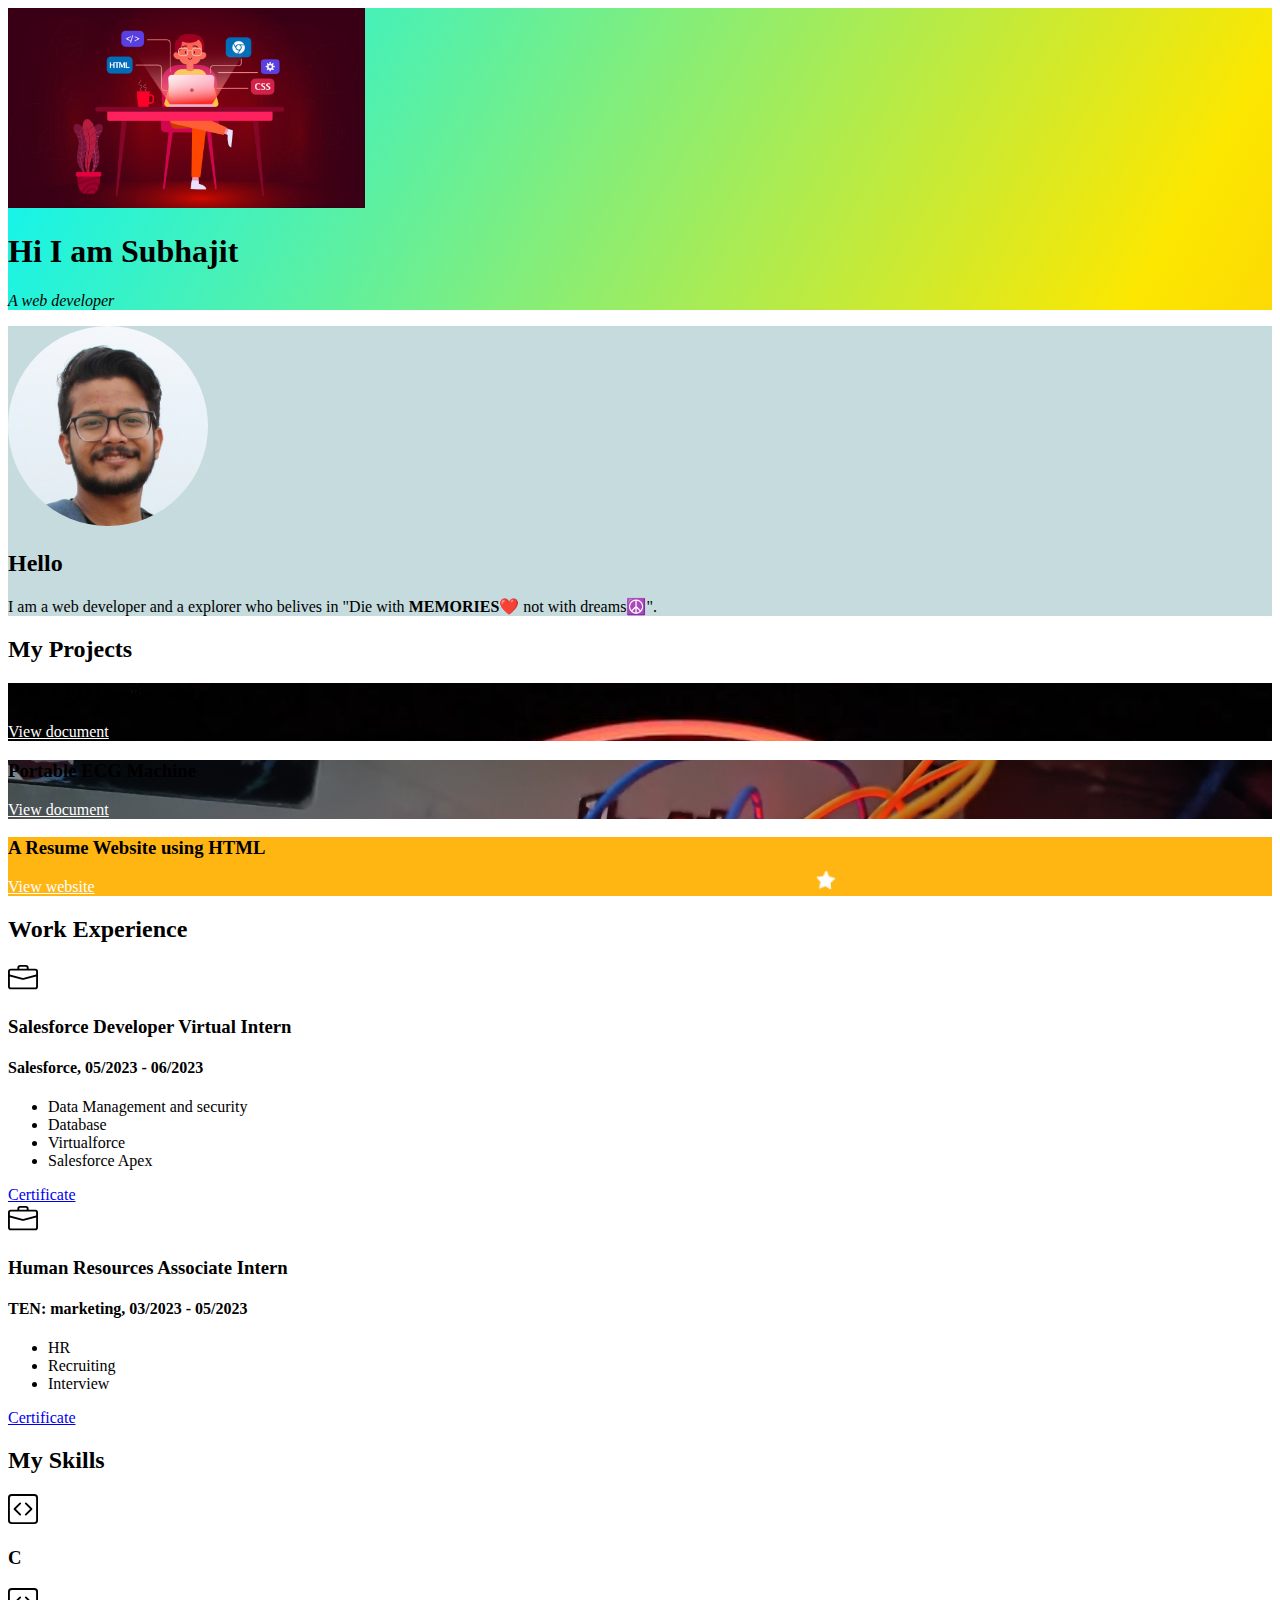
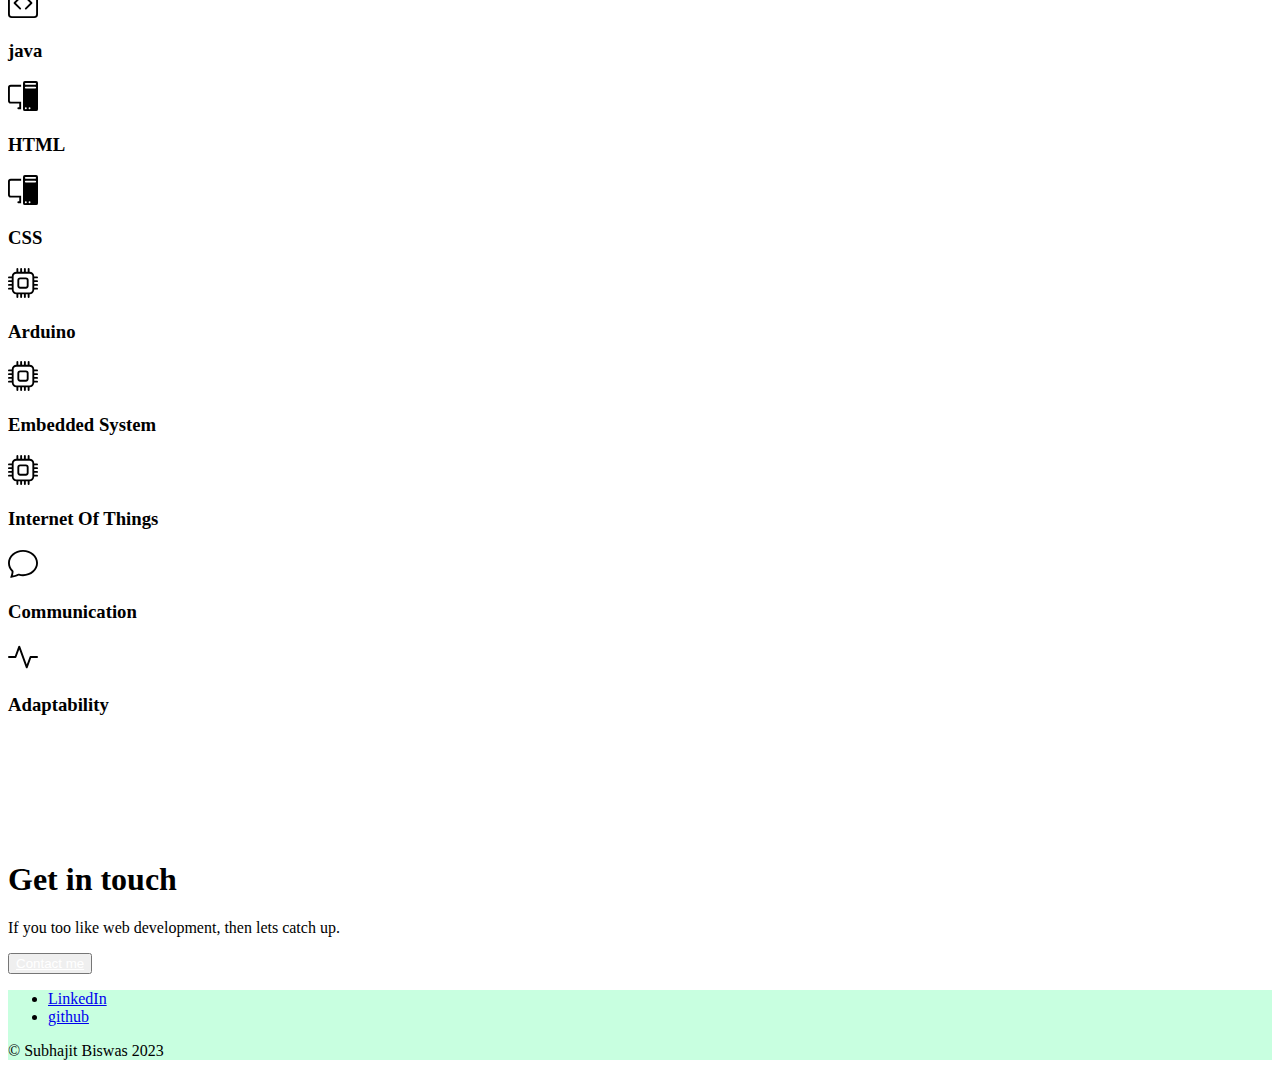
==== index.html @ 212359c9 "Add files via upload" ====
<!DOCTYPE html>
<html lang="en">
<head>
    <meta charset="UTF-8">
    <title>Subhajit Biswas</title>
    <link rel="stylesheet" href="./style.css" />
    <link href="https://cdn.jsdelivr.net/npm/bootstrap@5.3.1/dist/css/bootstrap.min.css" rel="stylesheet" integrity="sha384-4bw+/aepP/YC94hEpVNVgiZdgIC5+VKNBQNGCHeKRQN+PtmoHDEXuppvnDJzQIu9" crossorigin="anonymous">

</head>
<body>
    <!--title-->
    <section id="title" class="gradient-background">
        <div class="container col-xxl-8 px-4 py-5">
            <div class="row flex-lg-row-reverse align-items-center g-5 py-5">
              <div class="col-10 col-sm-8 col-lg-6">
                <img src="./background.jpg" class="d-block mx-lg-auto img-fluid" alt="background" height="200" loading="lazy">
              </div>
              <div class="col-lg-6">
                <h1 class="display-5 fw-bold text-body-emphasis lh-1 mb-3">Hi I am Subhajit</h1>
                <p class="lead" style="font-style:italic">A web developer</p>
              </div>
            </div>
          </div>
    </section>

    <!--intro-->
    <section class="intro">
        <div class="container">
            <div class="p-5 text-center rounded-3">
              <img src="./profile.jpeg" class="profile-image mb-3" />
              <h2 class="text-body-emphasis" >Hello</h2>
              <p class="col-lg-8 mx-auto fs-5 text-muted">
                I am a web developer and a explorer who belives in "Die with <span style="font-weight:bold;">MEMORIES❤️</span> not with dreams☮️".
              </p>
            </div>
          </div>
    </section>

    <!--projects-->
    <div class="container px-4 py-5" id="custom-cards">
        <h2 class="pb-2 border-bottom">My Projects</h2>
    
        <div class="row row-cols-1 row-cols-lg-3 align-items-stretch g-4 py-5">
          <div class="col">
            <div class="card card-cover h-100 overflow-hidden text-bg-dark rounded-4 shadow-lg" style="background-image: url('pov-led.jpg');">
              <div class="d-flex flex-column h-100 p-5 pb-3 text-white text-shadow-1">
                <h3 class="pt-5 mt-5 mb-4 display-6 lh-1 fw-bold">POV LED Display</h3>
                <a href="https://drive.google.com/file/d/1Zik9ojHVhe5NXjXlN0t8NcnFMhX_HkML/view?usp=drive_link" style="color: white;">View document</a>
              </div>
            </div>
          </div>
    
          <div class="col">
            <div class="card card-cover h-100 overflow-hidden text-bg-dark rounded-4 shadow-lg" style="background-image: url('portable-ECG.jpg');">
              <div class="d-flex flex-column h-100 p-5 pb-3 text-white text-shadow-1">
                <h3 class="pt-5 mt-5 mb-4 display-6 lh-1 fw-bold">Portable ECG Machine</h3>
                <a href="https://drive.google.com/file/d/1C7ayjSUxWveyCSj6aMy6PJJY8Rn41Lwu/view?usp=drive_link" style="color:white">View document</a>
                
              </div>
            </div>
          </div>
    
          <div class="col">
            <div class="card card-cover h-100 overflow-hidden text-bg-dark rounded-4 shadow-lg" style="background-image: url('resume-image.png');">
              <div class="d-flex flex-column h-100 p-5 pb-3  text-dark">
                <h3 class="pt-5 mt-5 mb-4 display-6 lh-1 fw-bold">A Resume Website using HTML</h3>
                <a href="https://subhajit-13.github.io/html-resume/" style="color: white;">View website</a>
                
              </div>
            </div>
          </div>
        </div>
      </div>

<!--work-->
<section>
  <div class="container px-4 py-5" id="featured-3">
    <h2 class="pb-2 border-bottom">Work Experience</h2>
    <div class="row g-4 py-3 row-cols-1 row-cols-lg-2">
      <div class="feature col">
        <div class="feature-icon d-inline-flex align-items-center justify-content-center text-bg-white bg-gradient p-1 fs-2 mb-3">
          <img src="./briefcase.svg" alt="briefcase" height="30"/>
        </div>
        <h3 class="fs-2 text-body-emphasis">Salesforce Developer Virtual Intern</h3>
        <h4 class="fs-4 text-body-emphasis">Salesforce, 05/2023 - 06/2023</h4>
        <ul>
          <li>Data Management and security</li>
          <li>Database</li>
          <li>Virtualforce</li>
          <li>Salesforce Apex</li>
        </ul>
        <a href="https://drive.google.com/file/d/1kSVPE9s18pUyL2MzVvbq5mZbr4wiEwqN/view?usp=sharing">Certificate</a>
      </div>

      <div class="feature col">
        <div class="feature-icon d-inline-flex align-items-center justify-content-center text-bg-white bg-gradient p-1 fs-2 mb-3">
          <img src="./briefcase.svg" alt="briefcase" height="30"/>
        </div>
        <h3 class="fs-2 text-body-emphasis">Human Resources Associate Intern</h3>
        <h4 class="fs-4 text-body-emphasis">TEN: marketing, 03/2023 - 05/2023</h4>
        <ul>
          <li>HR</li>
          <li>Recruiting</li>
          <li>Interview</li>
        </ul>
        <a href="https://drive.google.com/file/d/1T3TWWei52C2ybfjazGwnhpWfdzOnlJol/view?usp=sharing">Certificate</a>
      </div>
      
    </div>
  </div>
</section>

<!--skills-->
<section>
  <div class="container px-4 pt-5" id="icon-grid">
    <h2 class="pb-2 border-bottom">My Skills</h2>

    <div class="row row-cols-1 row-cols-sm-2 row-cols-md-3 row-cols-lg-4 g-5 py-5">
      <div class="col d-flex align-items-start">
        <img src="./code-square.svg" alt="c" height="30px"/>
        <div>
          <h3 class="fw-bold px-2 fs-3 text-body-emphasis">C</h3>
        </div>
      </div>
      <div class="col d-flex align-items-start">
        <img src="./code-square.svg" alt="java" height="30px"/>
        <div>
          <h3 class="fw-bold px-2 fs-4 text-body-emphasis">java</h3>
        </div>
      </div>
      <div class="col d-flex align-items-start">
        <img src="./pc-display.svg" alt="html" height="30px"/>
        <div>
          <h3 class="fw-bold px-3 fs-4 text-body-emphasis">HTML</h3>
        </div>
      </div>
      <div class="col d-flex align-items-start">
        <img src="./pc-display.svg" alt="css" height="30px"/>
        <div>
          <h3 class="fw-bold px-3 fs-4 text-body-emphasis">CSS</h3>
        </div>
      </div>
      <div class="col d-flex align-items-start">
        <img src="./cpu.svg" alt="arduino" height="30px"/>
        <div>
          <h3 class="fw-bold px-2 fs-4 text-body-emphasis">Arduino</h3>
          </div>
      </div>
      <div class="col d-flex align-items-start">
        <img src="./cpu.svg" alt="embedded" height="30px"/>
        <div>
          <h3 class="fw-bold px-2 fs-4 text-body-emphasis">Embedded System</h3>
          </div>
      </div>
      <div class="col d-flex align-items-start">
        <img src="./cpu.svg" alt="iot" height="30px"/>
        <div>
          <h3 class="fw-bold px-2 fs-4 text-body-emphasis">Internet Of Things</h3>
         </div>
      </div>
      <div class="col d-flex align-items-start">
        <img src="./chat.svg" alt="iot" height="30px"/>
        <div>
          <h3 class="fw-bold px-2 fs-4 text-body-emphasis">Communication</h3>
         </div>
      </div>
      <div class="col d-flex align-items-start">
        <img src="./activity.svg" alt="iot" height="30px"/>
        <div>
          <h3 class="fw-bold px-2 fs-4 text-body-emphasis">Adaptability</h3>
         </div>
      </div>
    </div>
  </div>
</section>

<!--contact-->
<section>
  <div class="container my-0">
    <div class="p-5 text-center bg-body-tertiary rounded-3">
      <svg class="bi mt-4 mb-3" style="color: var(--bs-indigo);" width="100" height="100"><use xlink:href="#bootstrap"></use></svg>
      <h1 class="text-body-emphasis">Get in touch</h1>
      <p class="col-lg-8 mx-auto fs-3 text-muted">
        If you too like web development, then lets catch up.
      </p>
      <div class="d-inline-flex gap-2 mb-5">
        <button class="d-inline-flex align-items-center btn btn-dark btn-lg px-4 rounded-pill" type="button">
          <a href="./contact.html" style="color: white;" >Contact me</a>
        </button>
      </div>
    </div>
  </div>
</section>

<!--footer-->
<section class="footer">
  <div class="container">
    <footer class="py-3 my-4">
      <ul class="nav justify-content-center border-bottom pb-3 mb-3">
        <li class="nav-item"><a href="https://www.linkedin.com/in/subhajit-biswas-263173222/" class="nav-link px-2 text-body-secondary">LinkedIn</a></li>
        <li class="nav-item"><a href="https://github.com/Subhajit-13" class="nav-link px-2 text-body-secondary">github</a></li>
      </ul>
      <p class="text-center text-dark">© Subhajit Biswas 2023</p>
    </footer>
  </div>
</section>
</body>
</html>
---- style.css ----
.gradient-background {
    background: linear-gradient(300deg, #FF6D28, #FCE700, #00F5FF);
    background-size: 180% 180%;
    animation: gradient-animation 18s ease infinite;
  }

  @keyframes gradient-animation {
    0% {
      background-position: 0% 50%;
    }
    50% {
      background-position: 100% 50%;
    }
    100% {
      background-position: 0% 50%;
    }
  }

  .intro{
    background-color: #c5dbdd;
  }

  .card-cover{
    background-size: cover;
  }
  .profile-image{
    height: 200px;
    border-radius: 50%;
  }
  .text-body-emphasis{
    font-family: 'Caveat', cursive;
font-family: 'Libre Baskerville', serif;
  }
  .footer{
    background-color: #C8FFE0;
  }
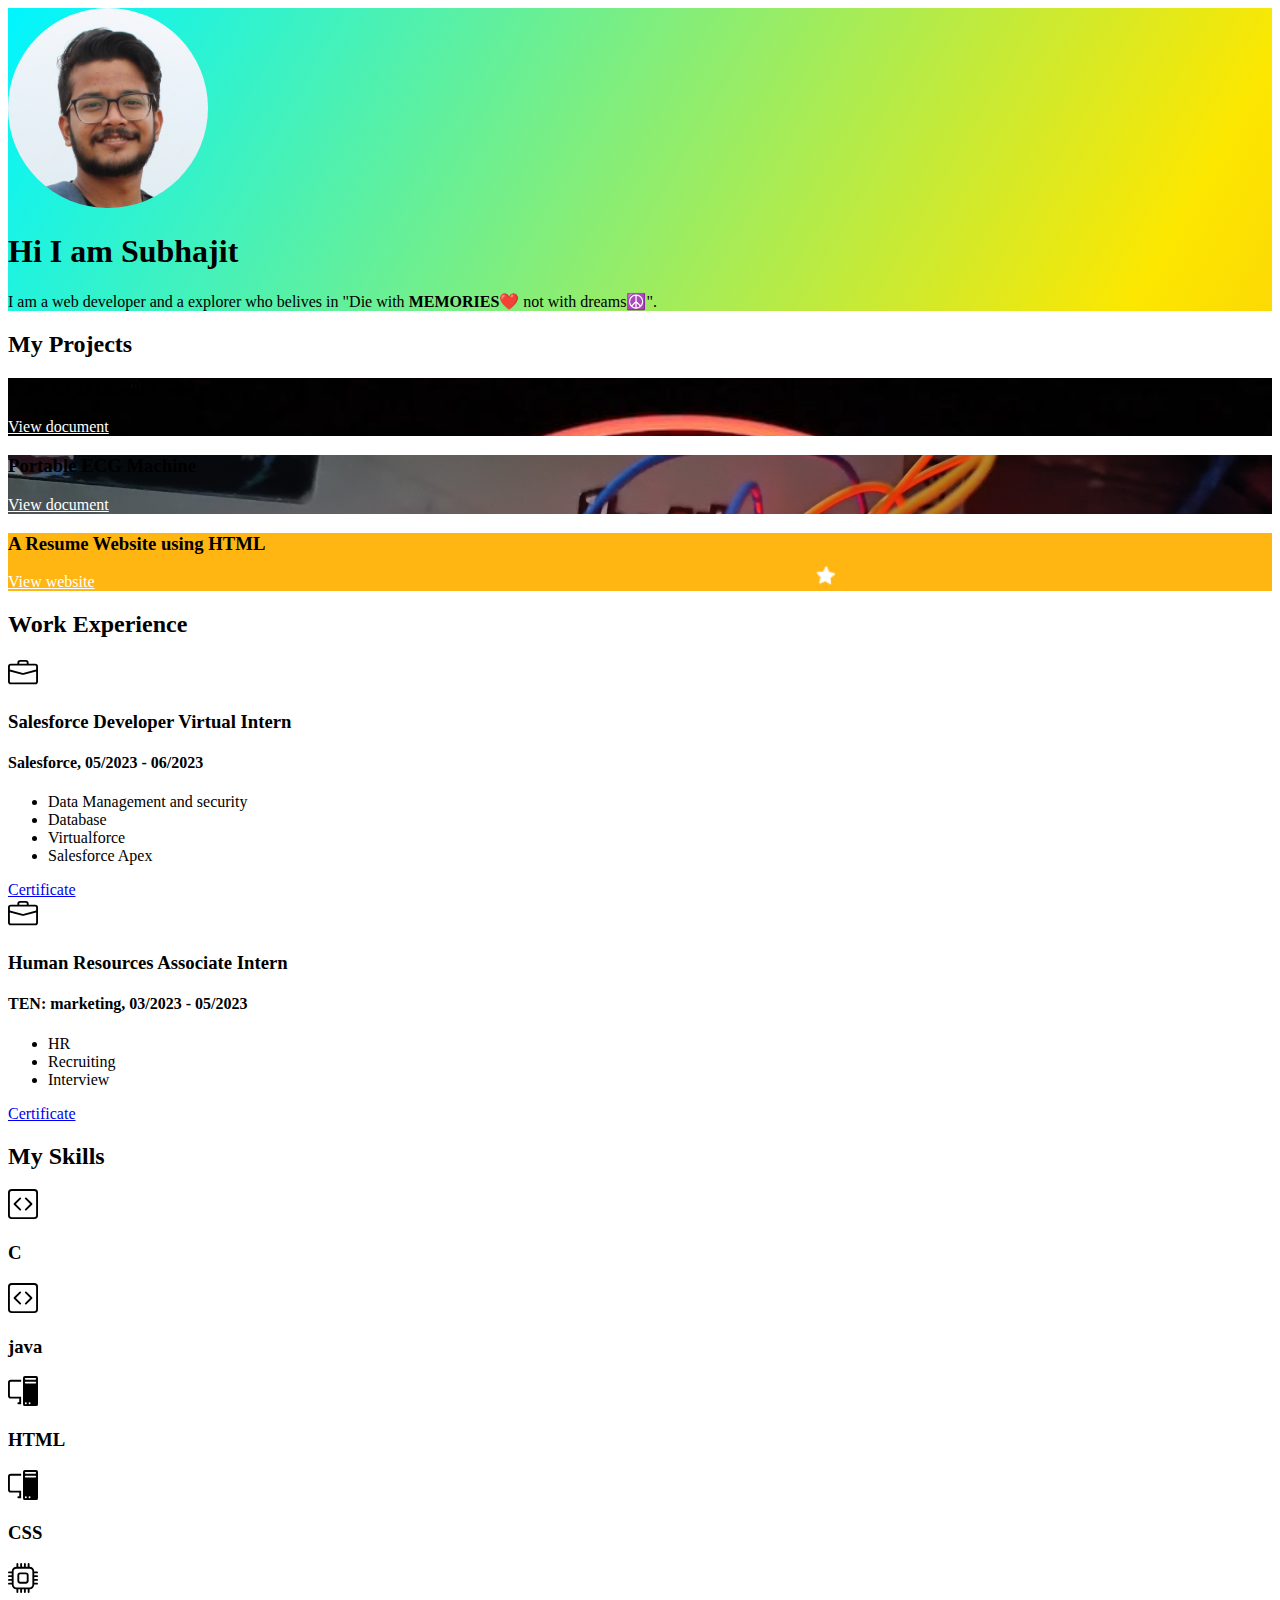
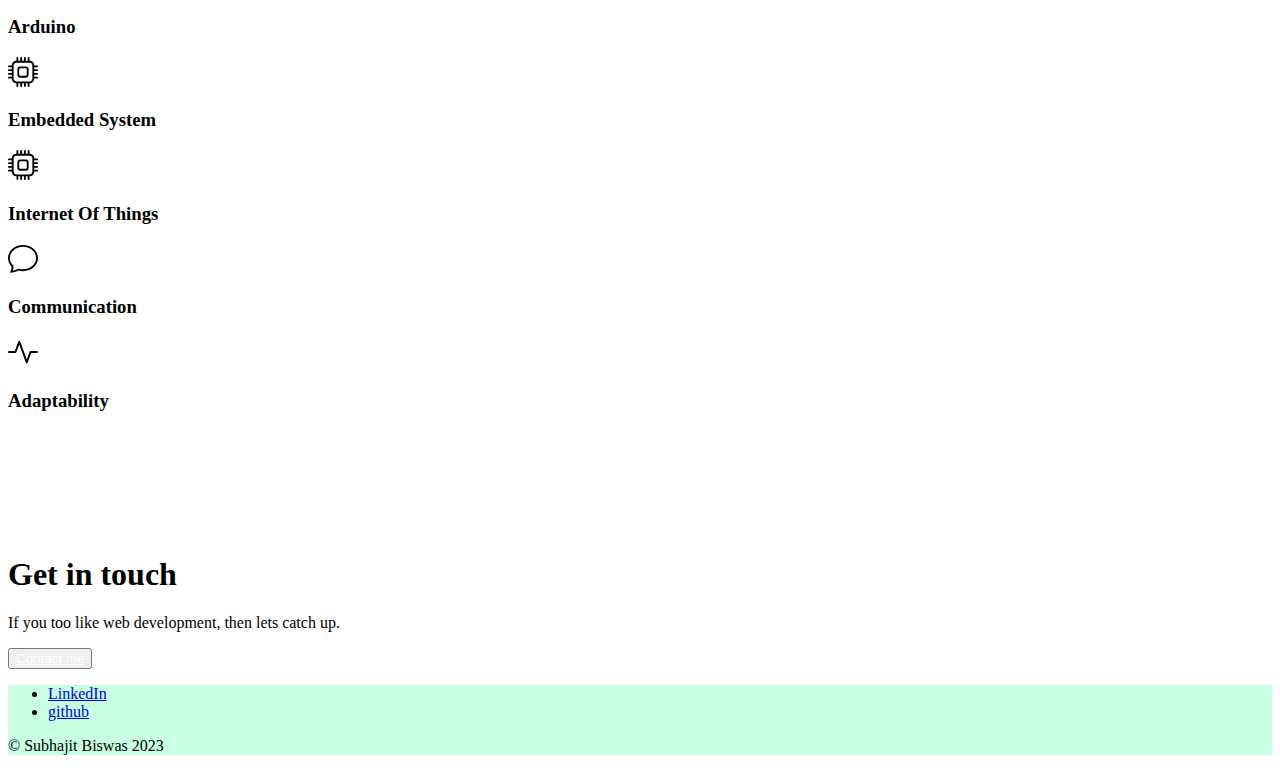
==== commit 44024a3c: "Update index.html" ====
--- a/index.html
+++ b/index.html
@@ -13,28 +13,18 @@
         <div class="container col-xxl-8 px-4 py-5">
             <div class="row flex-lg-row-reverse align-items-center g-5 py-5">
               <div class="col-10 col-sm-8 col-lg-6">
-                <img src="./background.jpg" class="d-block mx-lg-auto img-fluid" alt="background" height="200" loading="lazy">
+                <img src="./profile.jpeg" class="profile-image d-block mx-lg-auto img-fluid" alt="background" height="200" loading="lazy">
               </div>
               <div class="col-lg-6">
                 <h1 class="display-5 fw-bold text-body-emphasis lh-1 mb-3">Hi I am Subhajit</h1>
-                <p class="lead" style="font-style:italic">A web developer</p>
+                <p class="lead" > I am a web developer and a explorer who belives in "Die with <span style="font-weight:bold;">MEMORIES❤️</span> not with dreams☮️".
+                </p>
               </div>
             </div>
           </div>
     </section>
 
-    <!--intro-->
-    <section class="intro">
-        <div class="container">
-            <div class="p-5 text-center rounded-3">
-              <img src="./profile.jpeg" class="profile-image mb-3" />
-              <h2 class="text-body-emphasis" >Hello</h2>
-              <p class="col-lg-8 mx-auto fs-5 text-muted">
-                I am a web developer and a explorer who belives in "Die with <span style="font-weight:bold;">MEMORIES❤️</span> not with dreams☮️".
-              </p>
-            </div>
-          </div>
-    </section>
+    
 
     <!--projects-->
     <div class="container px-4 py-5" id="custom-cards">
@@ -205,4 +195,4 @@
   </div>
 </section>
 </body>
-</html>+</html>
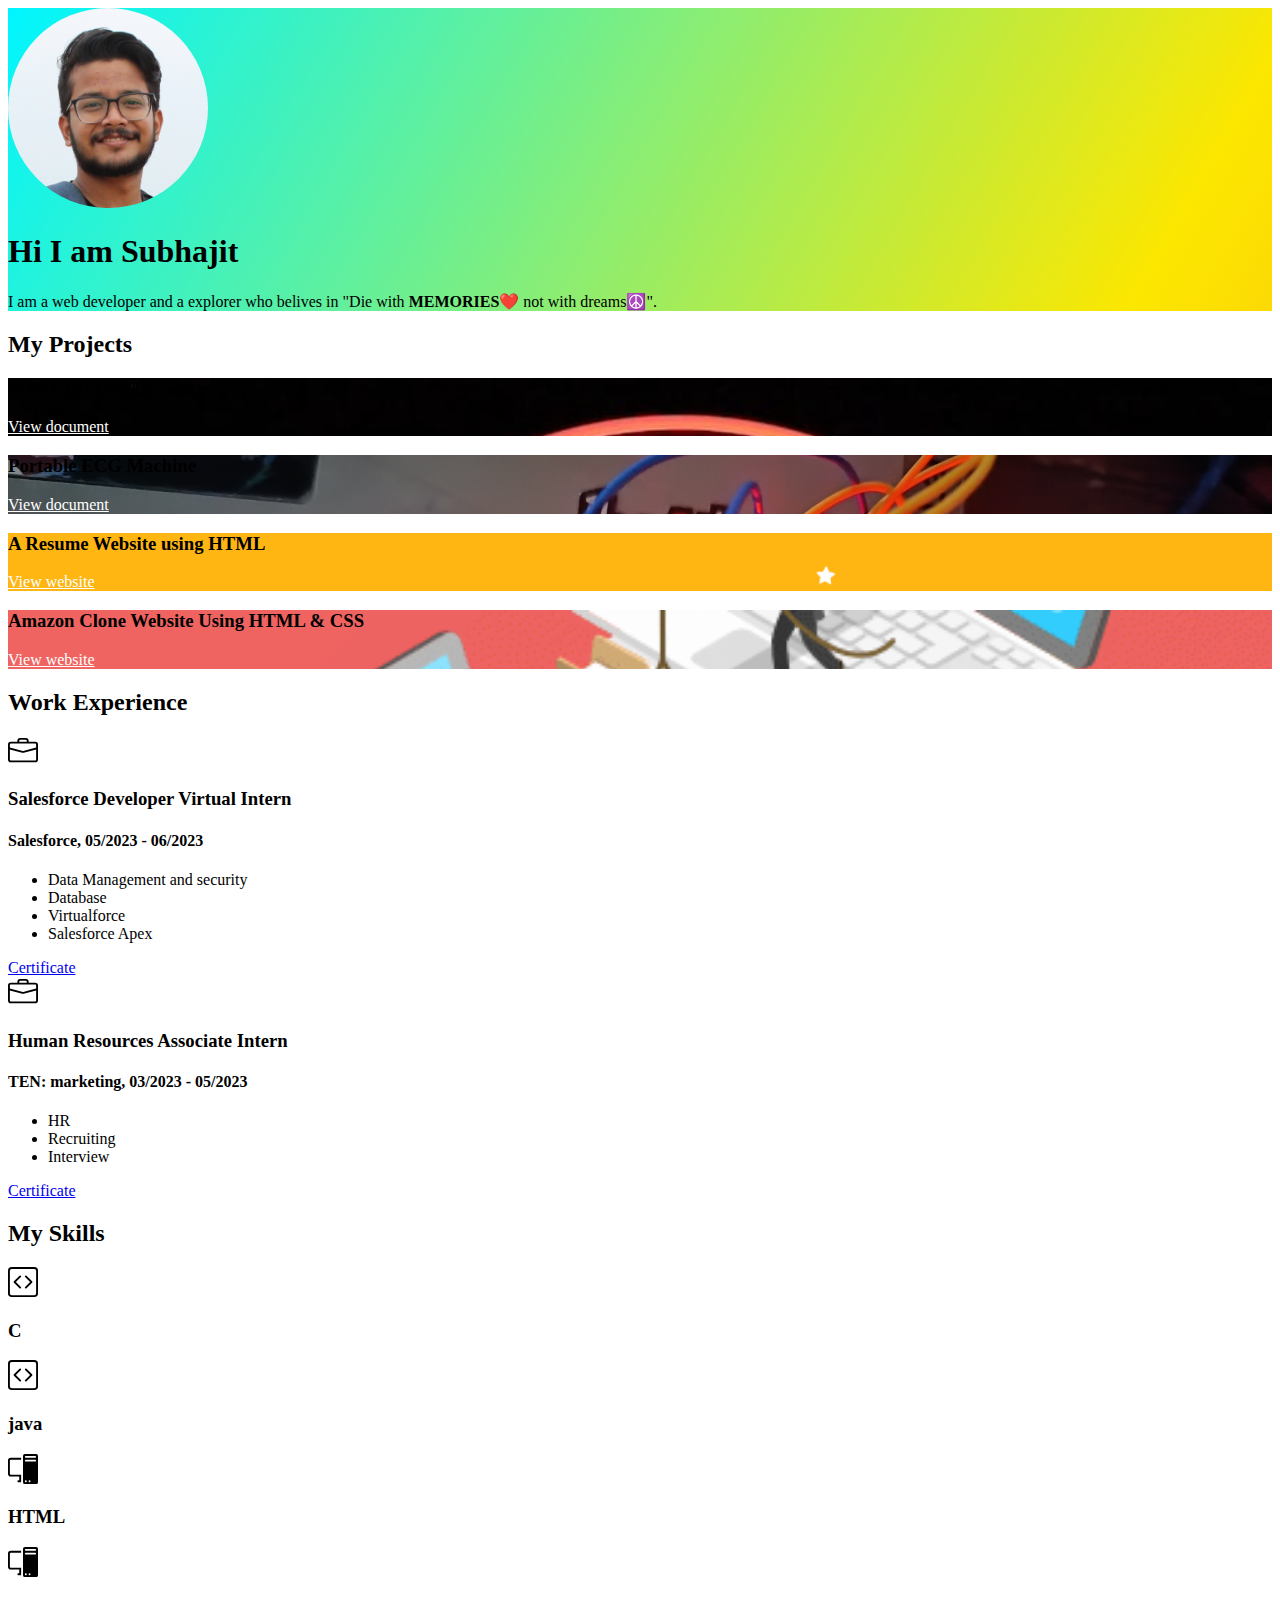
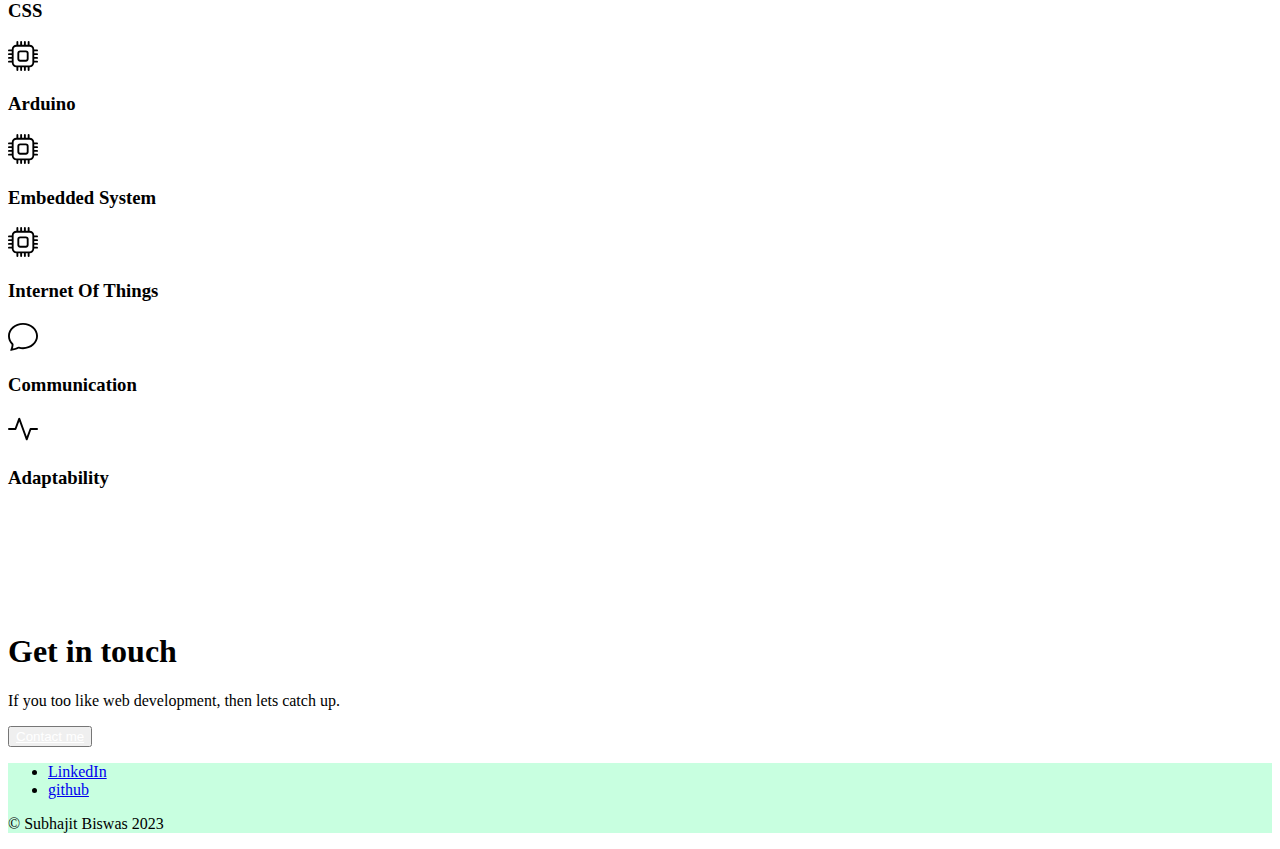
==== commit 4d9907d7: "Update index.html" ====
--- a/index.html
+++ b/index.html
@@ -59,6 +59,17 @@
               </div>
             </div>
           </div>
+
+          <div class="col">
+            <div class="card card-cover h-100 overflow-hidden text-bg-dark rounded-4 shadow-lg" style="background-image: url('clone.png');">
+              <div class="d-flex flex-column h-100 p-5 pb-3  text-dark">
+                <h3 class="pt-5 mt-5 mb-4 display-6 lh-1 fw-bold">Amazon Clone Website Using HTML & CSS</h3>
+                <a href="https://subhajit-13.github.io/Amazon-clone/" style="color: white;">View website</a>
+                
+              </div>
+            </div>
+          </div>
+
         </div>
       </div>
 
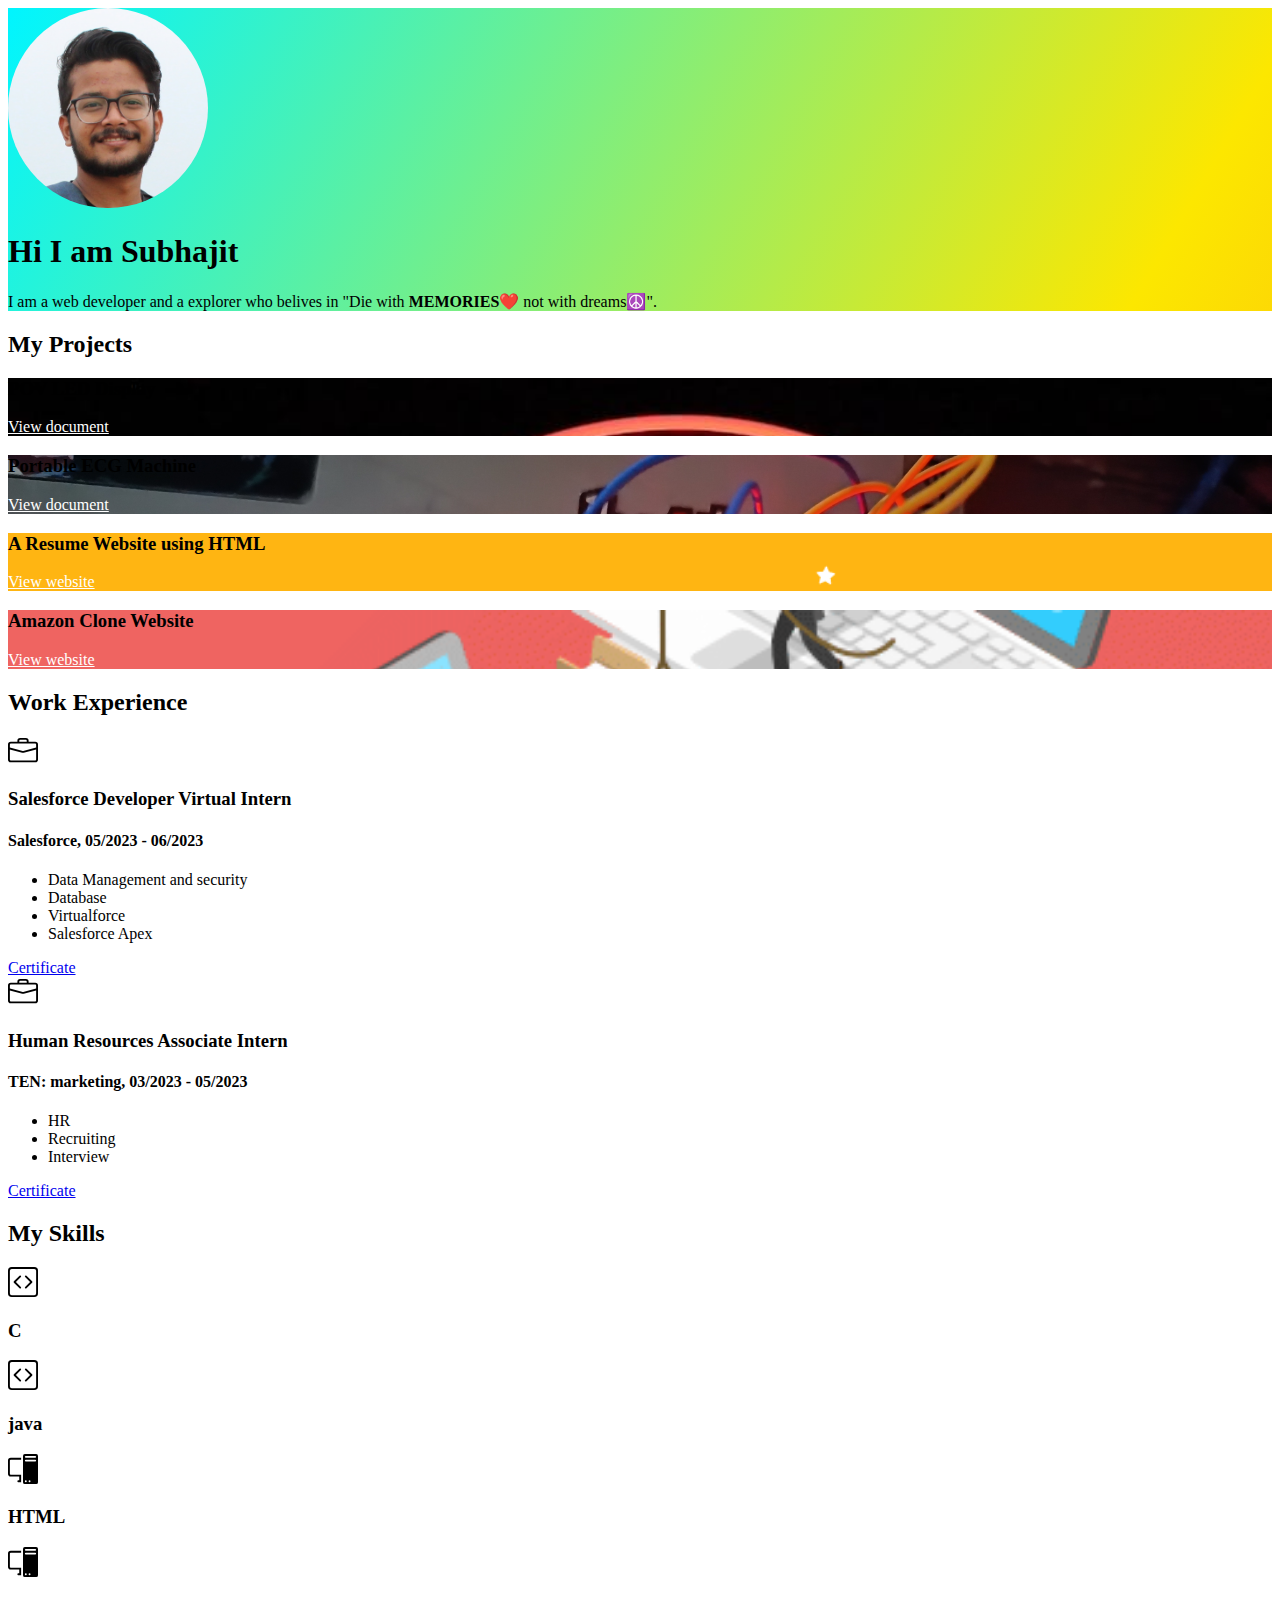
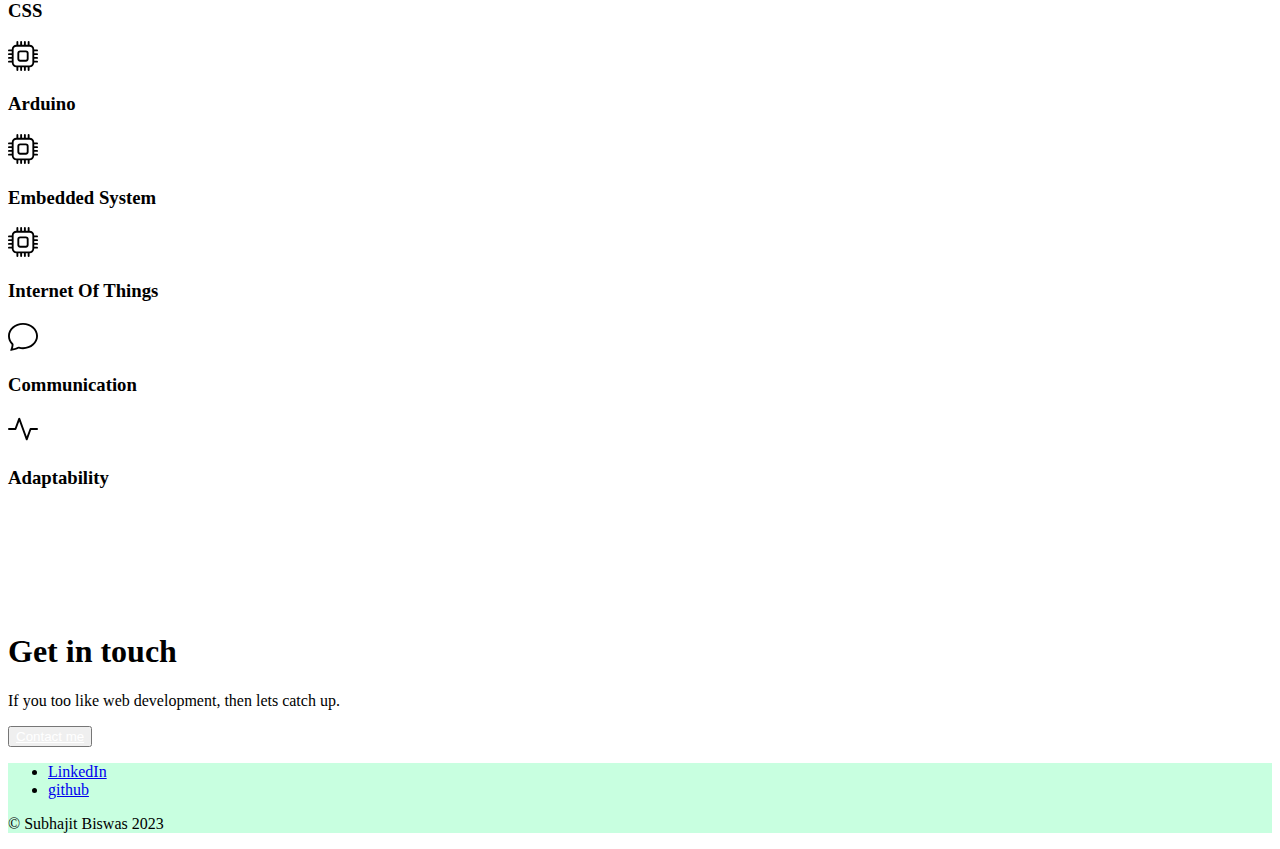
==== commit 639d8a51: "Update index.html" ====
--- a/index.html
+++ b/index.html
@@ -63,7 +63,7 @@
           <div class="col">
             <div class="card card-cover h-100 overflow-hidden text-bg-dark rounded-4 shadow-lg" style="background-image: url('clone.png');">
               <div class="d-flex flex-column h-100 p-5 pb-3  text-dark">
-                <h3 class="pt-5 mt-5 mb-4 display-6 lh-1 fw-bold">Amazon Clone Website Using HTML & CSS</h3>
+                <h3 class="pt-5 mt-5 mb-4 display-6 lh-1 fw-bold">Amazon Clone Website</h3>
                 <a href="https://subhajit-13.github.io/Amazon-clone/" style="color: white;">View website</a>
                 
               </div>
